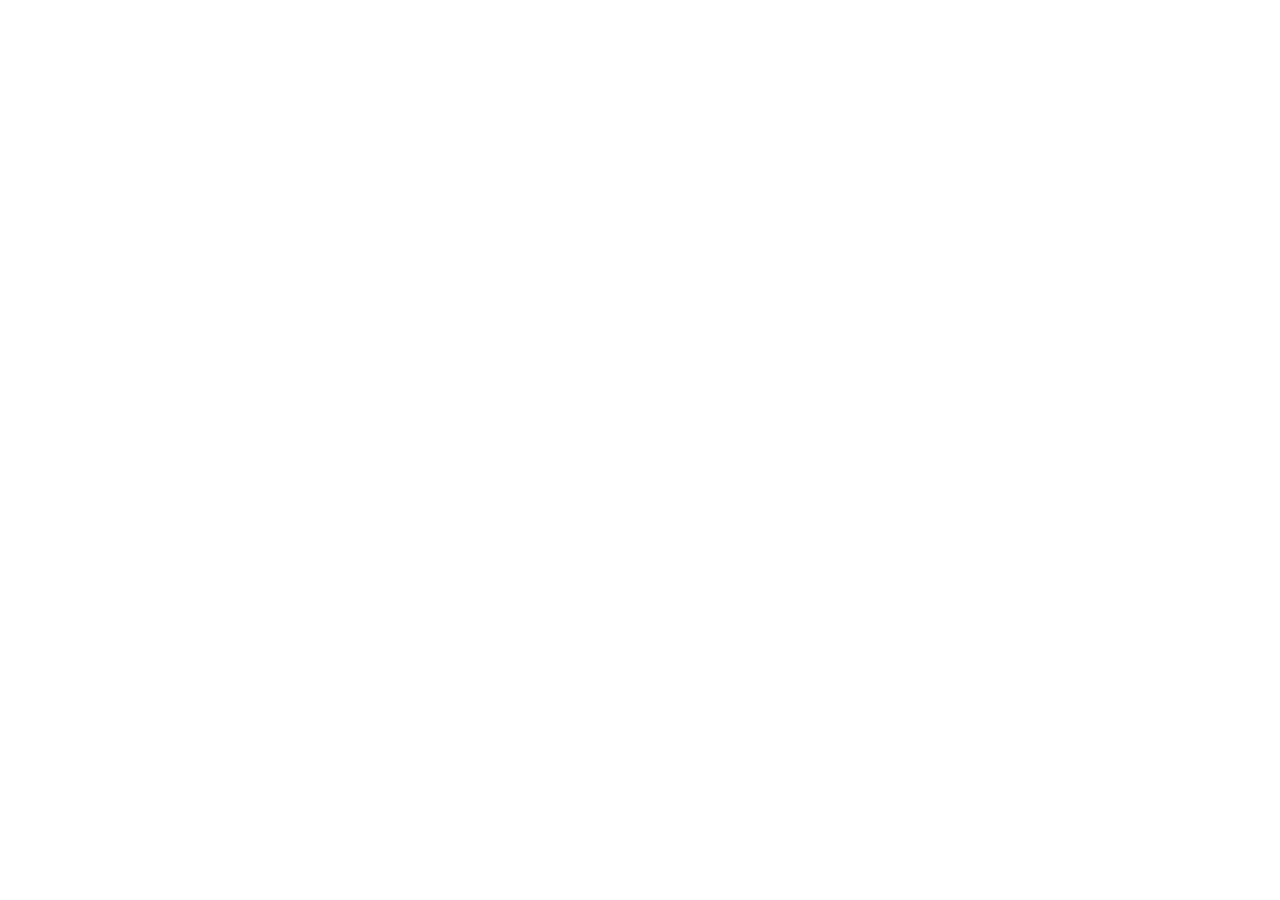
==== index.html @ d6ea9f18 "change title" ====
<!DOCTYPE html>
<html lang="en">
  <head>
    <meta charset="UTF-8" />
    <meta name="viewport" content="width=device-width, initial-scale=1.0" />
    <title>Phumiphat's Portfolio</title>
  </head>
  <body></body>
</html>
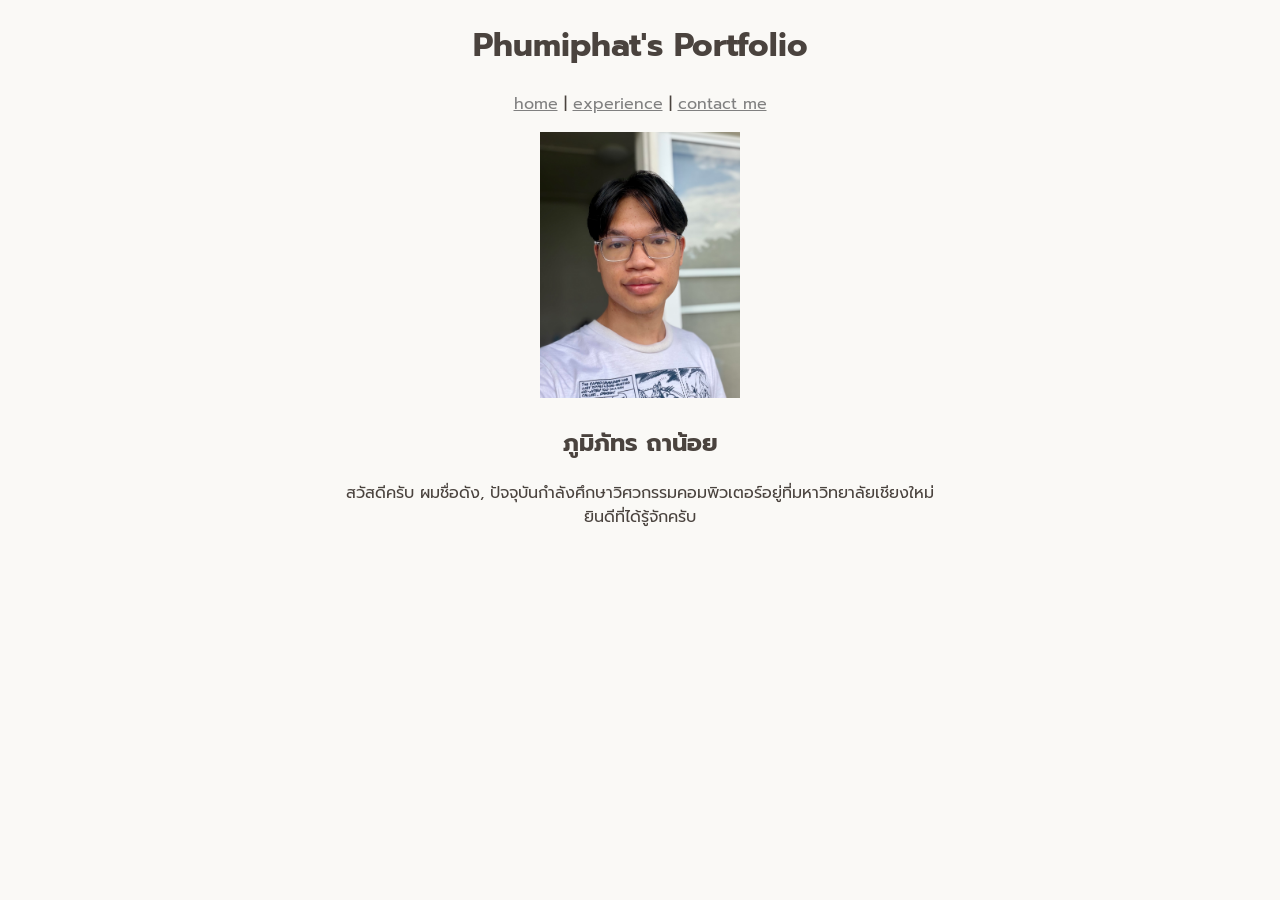
==== commit 7f75503d: "complete contact me" ====
--- a/index.html
+++ b/index.html
@@ -1,9 +1,30 @@
-<!DOCTYPE html>
+<!doctype html>
 <html lang="en">
   <head>
     <meta charset="UTF-8" />
     <meta name="viewport" content="width=device-width, initial-scale=1.0" />
+
+    <link rel="preconnect" href="https://fonts.googleapis.com" />
+    <link rel="preconnect" href="https://fonts.gstatic.com" crossorigin />
+    <link
+      href="https://fonts.googleapis.com/css2?family=Prompt:ital,wght@0,100;0,200;0,300;0,400;0,500;0,600;0,700;0,800;0,900;1,100;1,200;1,300;1,400;1,500;1,600;1,700;1,800;1,900&family=Roboto:ital,wght@0,100..900;1,100..900&display=swap"
+      rel="stylesheet"
+    />
+    <link rel="stylesheet" href="style.css" />
     <title>Phumiphat's Portfolio</title>
   </head>
-  <body></body>
+  <body>
+    <div class="text1">
+      <h1>Phumiphat's Portfolio</h1> 
+      <p><a href="index.html">home</a> | <a href="exp.html">experience</a> | <a href="contact.html">contact me</a></p>
+      <img src="/images/selfie.jpg" width="200">
+      <h2>ภูมิภัทร ถาน้อย</h2>
+    </div>
+
+
+    <div class="text2">
+      
+      <p>สวัสดีครับ ผมชื่อดัง, ปัจจุบันกำลังศึกษาวิศวกรรมคอมพิวเตอร์อยู่ที่มหาวิทยาลัยเชียงใหม่ <br>ยินดีที่ได้รู้จักครับ</p>
+    </div>
+  </body>
 </html>
--- a/style.css
+++ b/style.css
@@ -0,0 +1,34 @@
+body {
+    font-family: "Prompt", sans-serif;
+    background-color: #FAF9F6;
+}
+
+.text1 {
+    align-self: center;
+    color: #4A433E;
+    text-align: center;
+
+}
+
+.text2 {
+    color: #4A433E;
+    text-align: center;
+}
+
+a {
+    color: grey;
+}
+
+a:hover {
+    color: #4A433E;
+    font-weight: bold;
+}
+
+.contact {
+    padding: 20;
+    border: 2px solid #4A433E;
+    max-width: 680px;
+    max-width: 680px;
+    margin: auto;
+    padding-left: 30px;
+}
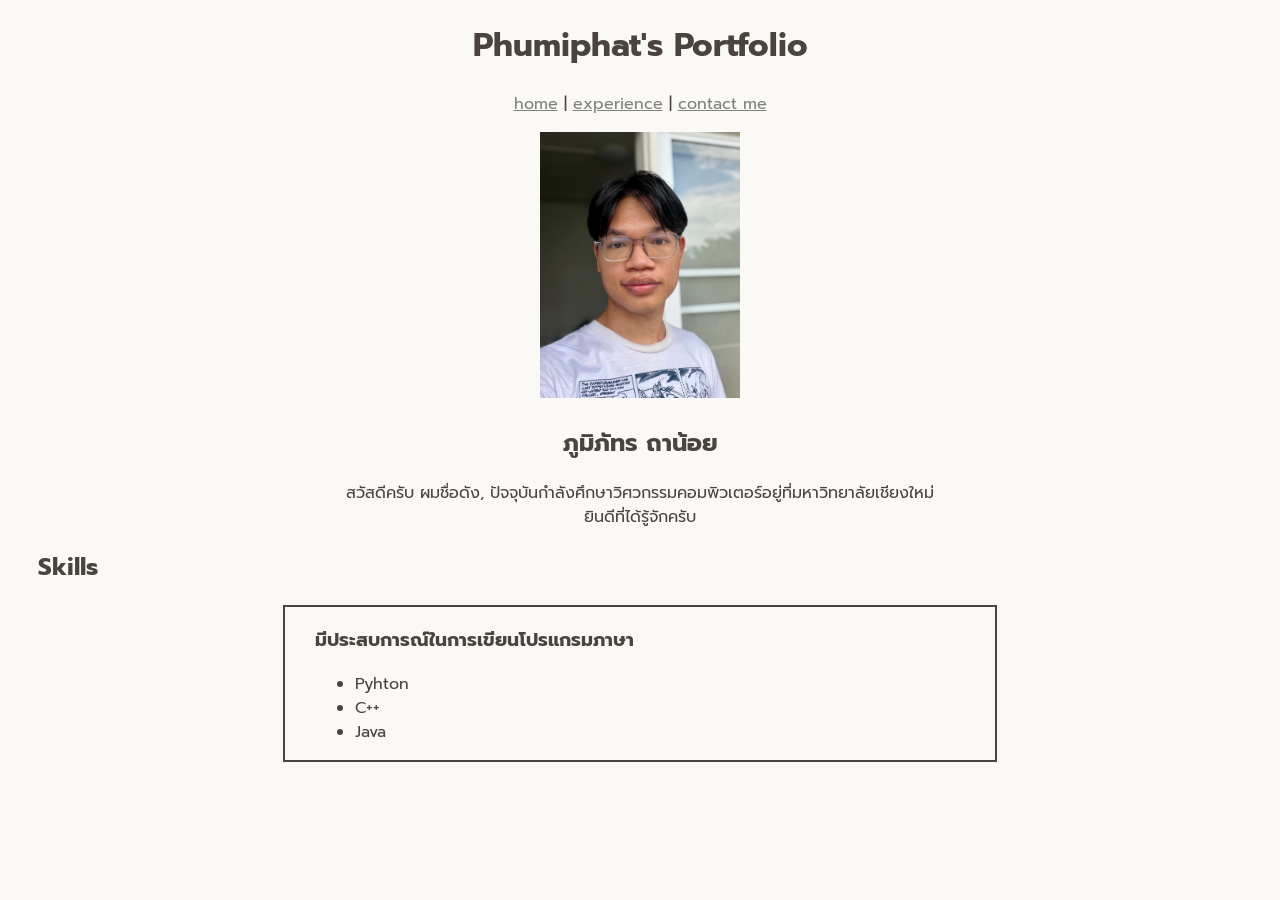
==== commit 20b6a858: "complete home" ====
--- a/index.html
+++ b/index.html
@@ -13,18 +13,29 @@
     <link rel="stylesheet" href="style.css" />
     <title>Phumiphat's Portfolio</title>
   </head>
+
+
   <body>
-    <div class="text1">
+    <div class="navbar">
       <h1>Phumiphat's Portfolio</h1> 
       <p><a href="index.html">home</a> | <a href="exp.html">experience</a> | <a href="contact.html">contact me</a></p>
-      <img src="/images/selfie.jpg" width="200">
-      <h2>ภูมิภัทร ถาน้อย</h2>
     </div>
 
 
-    <div class="text2">
-      
+    <div class="text1">
+      <img src="/images/selfie.jpg" width="200" >
+      <h2>ภูมิภัทร ถาน้อย</h2>
       <p>สวัสดีครับ ผมชื่อดัง, ปัจจุบันกำลังศึกษาวิศวกรรมคอมพิวเตอร์อยู่ที่มหาวิทยาลัยเชียงใหม่ <br>ยินดีที่ได้รู้จักครับ</p>
+    </div>
+
+    <h2 style="padding-left: 30px; text-align: left;">Skills</h2>
+    <div class="skill">
+      <h3>มีประสบการณ์ในการเขียนโปรแกรมภาษา</h3>
+      <ul>
+      <li>Pyhton</li>
+      <li>C++</li>
+      <li>Java</li>
+      </ul>
     </div>
   </body>
 </html>
--- a/style.css
+++ b/style.css
@@ -1,16 +1,6 @@
 body {
     font-family: "Prompt", sans-serif;
     background-color: #FAF9F6;
-}
-
-.text1 {
-    align-self: center;
-    color: #4A433E;
-    text-align: center;
-
-}
-
-.text2 {
     color: #4A433E;
     text-align: center;
 }
@@ -25,7 +15,15 @@
 }
 
 .contact {
-    padding: 20;
+    border: 2px solid #4A433E;
+    max-width: 680px;
+    max-width: 680px;
+    margin: auto;
+    padding-left: 30px;
+}
+
+.skill {
+    text-align: left;
     border: 2px solid #4A433E;
     max-width: 680px;
     max-width: 680px;
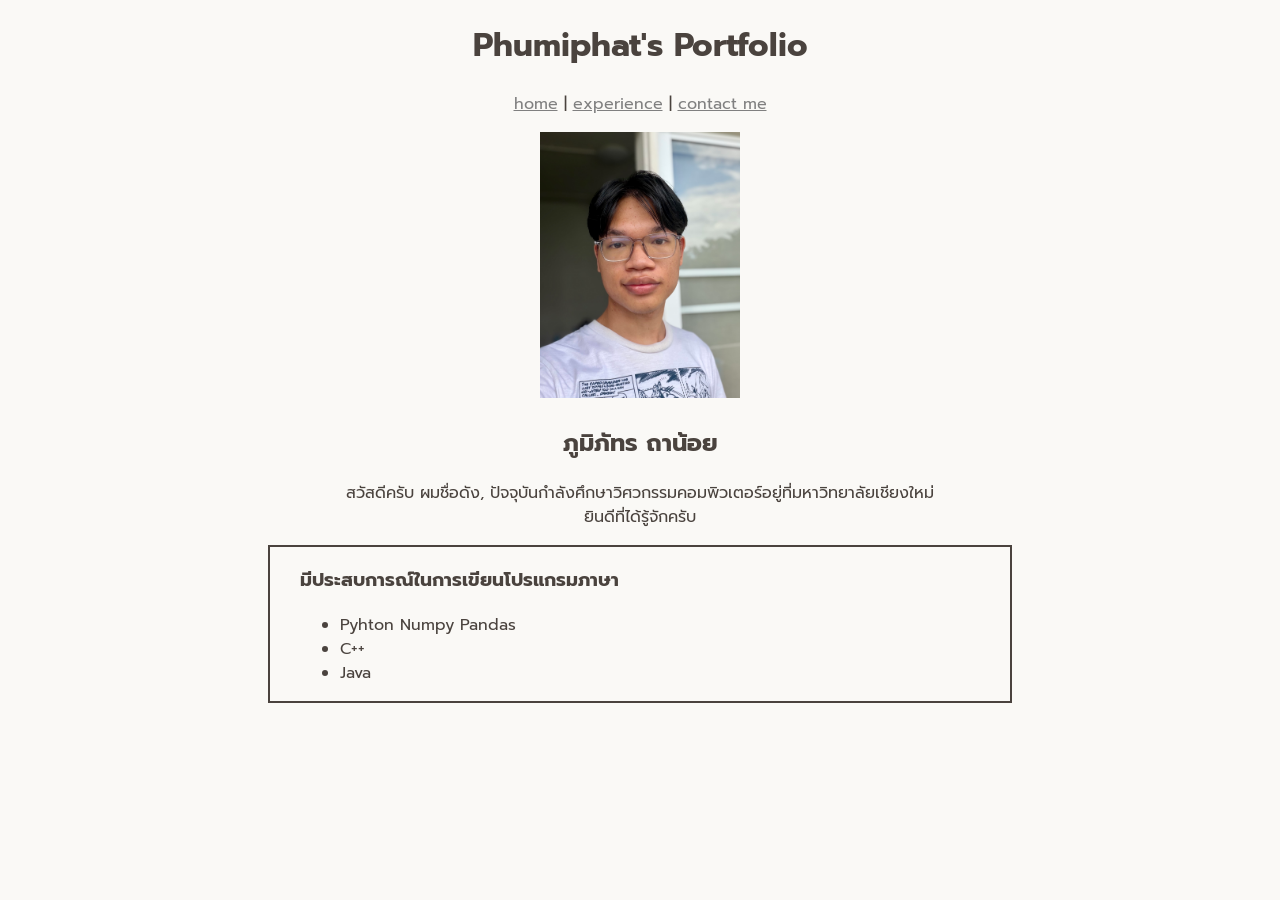
==== commit 0f27026d: "Complete v1" ====
--- a/index.html
+++ b/index.html
@@ -28,14 +28,14 @@
       <p>สวัสดีครับ ผมชื่อดัง, ปัจจุบันกำลังศึกษาวิศวกรรมคอมพิวเตอร์อยู่ที่มหาวิทยาลัยเชียงใหม่ <br>ยินดีที่ได้รู้จักครับ</p>
     </div>
 
-    <h2 style="padding-left: 30px; text-align: left;">Skills</h2>
-    <div class="skill">
+    <div class="box">
       <h3>มีประสบการณ์ในการเขียนโปรแกรมภาษา</h3>
       <ul>
-      <li>Pyhton</li>
+      <li>Pyhton Numpy Pandas</li>
       <li>C++</li>
       <li>Java</li>
       </ul>
     </div>
+    
   </body>
 </html>
--- a/style.css
+++ b/style.css
@@ -15,18 +15,18 @@
 }
 
 .contact {
+    max-width: 680px;
     border: 2px solid #4A433E;
-    max-width: 680px;
-    max-width: 680px;
     margin: auto;
     padding-left: 30px;
+    padding-right: 30px;
 }
 
-.skill {
+.box {
+    max-width: 680px;
     text-align: left;
     border: 2px solid #4A433E;
-    max-width: 680px;
-    max-width: 680px;
     margin: auto;
     padding-left: 30px;
+    padding-right: 30px;
 }
